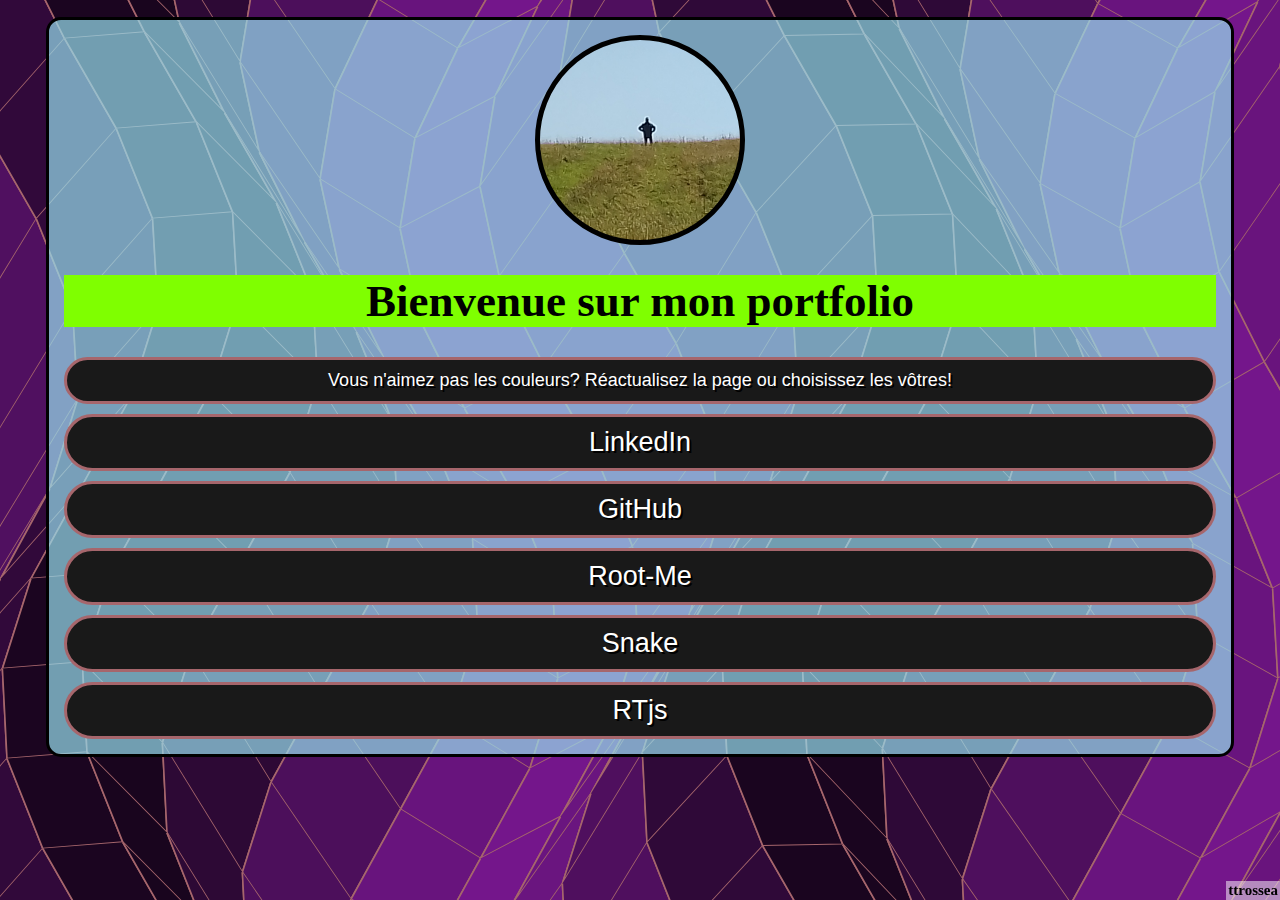
==== index.html @ 535df920 "index" ====
<!DOCTYPE html>
<html>
	<head>
		<title>
			Portfolio
		</title>
	</head>
	<body>
		<!--    W  A  V  E  S   -->
		<!-- Author: ttrossea   -->
		<!-- Date  : 06/04/2023 -->
		<wavebackground></wavebackground>
		<div id="waveTitle">
			<div id="photo"></div>
			<h1>Bienvenue sur mon portfolio</h1>
			<a href="/wave/wave.html" style="font-size: 2vh;">Vous n'aimez pas les couleurs? Réactualisez la page ou choisissez les vôtres!</a>
			
			<a target="_blank" href="https://www.linkedin.com/in/theophile-tt">LinkedIn</a>
			<a target="_blank" href="https://github.com/theophilusse">GitHub</a>
			<a target="_blank" href="https://www.root-me.org/latetatoto">Root-Me</a>
			
			<a href="/snake/snake.html">Snake</a>
			<a href="/RTjs/RTjs.html">RTjs</a>
		</div>
		<h2 id="waveAuthor">ttrossea</h2>
		<script>
			var preConst = parseInt(Math.random() * 2);
		
			function randomIntFromInterval(min, max) { // min and max included 
				return Math.floor(Math.random() * (max - min + 1) + min);
			}

			var rand1 = randomIntFromInterval(0, 255);
			var rand2 = randomIntFromInterval(0, 255);
			var rand3 = randomIntFromInterval(0, 255);
			var rand4 = Math.random() * 9;
			var rand5 = Math.random() * 8;
			var rand6 = Math.random() * 2 + 1;
			var rand7 = randomIntFromInterval(0, 10) + 20;
			var rand8 = randomIntFromInterval(0, 10) + 18;
			var rand9 = (Math.random() * 100) / 1000.0;

			function waves(x, oscillationNumber)
			{
				return Math.sin(x * 3.1415 * oscillationNumber);
			}

			function createGrid(dimX, dimY, scale, clock)
			{
				let x;
				let y;
				let originX = -100;
				let originY = -180;
				let z;
				var point = new Array;
				var baseColor = [ rand1, rand2, rand3 ];
				var deltaX;
				var deltaY;
				var prevValue_x = 0;
				var prevValue_y = 0;
				z = 0;
				y = 0;
				while (y < dimY)
				{
					x = 0;
					while (x < dimX)
					{
						let clock_x = x + clock;
						let clock_y = y + clock;
						let waveValue_x = waves((1 / dimY) * clock_y, rand4);
						let waveValue_y = waves((1 / dimX) * clock_x, rand5);
						let ptX = originX + (x + waveValue_x) * scale;
						let ptY = originY + (y + waveValue_y * rand6) * scale;

						deltaX = waveValue_x - prevValue_x;
						deltaY = waveValue_y - prevValue_y;

						/*if (preConst == 0)
							colorFactor = deltaY + 1;
						else*/
							colorFactor = ((waveValue_y + 1.5) / 2);
						let color = "rgb(" + (colorFactor * baseColor[0]) + "," + (colorFactor * baseColor[1]) + "," + (colorFactor * baseColor[2]) + ");";
						point.push({
							x: ptX,
							y: ptY,
							id: z,
							color: color
						});
						x++;
						z++;
						prevValue_x = waveValue_x;
						prevValue_y = waveValue_y;
					}
					y++;
				}
				return point;
			}

			function buildPolyline(name, dimX, dimY)
			{
				var rootSvg;
				var index;
				var list;
				var x;
				var y;

				list = [];
				index = 0;
				y = 0;
				while (y < dimY)
				{
					x = 0;
					while (x < dimX)
					{
						elm = document.createElement('polyline');
						elm.setAttribute('id', 'pt-'+index);
						list.push(elm);
						index++;
						x++;
					}
					y++;
				}
				return list;
			}

			function refreshSvg()
			{
				var svgName = 'svgBg';
				var rootSvg = document.createElement('svg');
				rootSvg.setAttribute('id', svgName);
				var dimX = rand7;
				var dimY = rand8;
				var scale = 50;
				var point = createGrid(dimX, dimY, scale, clock);
				var svgCopy;
				var polyline = buildPolyline(svgName, dimX, dimY);
				var offsetA;
				var offsetB;
				var offsetC;
				var offsetD;
				var coordX = -1;
				var coordY = 0;
				var index = 0;

				while (index < polyline.length)
				{
					coordX++;
					if (coordX >= dimX - 1)
					{
						coordY++;
						coordX = 0;
						if (coordY >= dimY - 1)
						index = polyline.length;
					}
					offsetA = coordY * dimX + coordX;
					offsetB = (coordY + 1) * dimX + coordX;
					offsetC = (coordY + 1) * dimX + (coordX + 1);
					offsetD = coordY * dimX + (coordX + 1);
					if (offsetA < point.length && offsetB < point.length)
					{
						polyline[index].setAttribute('points',
						point[offsetA].x + ',' + point[offsetA].y + ' ' +
						point[offsetB].x + ',' + point[offsetB].y + ' ' +
						point[offsetC].x + ',' + point[offsetC].y + ' ' +
						point[offsetD].x + ',' + point[offsetD].y);
						polyline[index].setAttribute('style', 'fill: ' + point[offsetA].color);
					}
					index++;
				}
				index = 0;
				while (index < polyline.length)
				rootSvg.appendChild(polyline[index++]);
				document.getElementsByTagName('wavebackground')[0].innerHTML = "<svg id='svgBg' viewbox='0 0 800 500' width='800' height='500' preserveAspectRatio='none'>" + rootSvg.innerHTML + "</svg>";
				clock += rand9;
			}

			function getCookie(name) {
                const nameEQ = name + "=";
                const ca = document.cookie.split(';'); // Split cookies into an array
                for (let i = 0; i < ca.length; i++) {
                    let c = ca[i];
                    while (c.charAt(0) === ' ') c = c.substring(1, c.length); // Trim whitespace
                    if (c.indexOf(nameEQ) === 0) return c.substring(nameEQ.length, c.length); // Return cookie value
                }
                return null; // Return null if cookie not found
            }

			function importWave()
            {
                tmp = getCookie("rand1");
				if (tmp != null)
					rand1 = parseInt(tmp, 10);
				tmp = getCookie("rand2");
				if (tmp != null)
					rand2 = parseInt(tmp, 10);
				tmp = getCookie("rand3");
				if (tmp != null)
					rand3 = parseInt(tmp, 10);
				tmp = getCookie("rand4");
				if (tmp != null)
					rand4 = parseFloat(tmp, 10);
				tmp = getCookie("rand5");
				if (tmp != null)
					rand5 = parseFloat(tmp, 10);
				tmp = getCookie("rand6");
				if (tmp != null)
					rand6 = parseFloat(tmp, 10);
				tmp = getCookie("rand7");
				if (tmp != null)
					rand7 = parseInt(tmp, 10);
				tmp = getCookie("rand8");
				if (tmp != null)
					rand8 = parseInt(tmp, 10);
				tmp = getCookie("rand9");
				if (tmp != null)
					rand9 = parseFloat(tmp, 10);
            }

			var clock = 0;
			var timeout = 20;
			importWave();
			setInterval(refreshSvg, timeout);
			var css_redFg = randomIntFromInterval(0, 255);
			var css_greenFg = randomIntFromInterval(0, 255);
			var css_blueFg = randomIntFromInterval(0, 255);
			var css_redBg = randomIntFromInterval(0, 255);
			var css_greenBg = randomIntFromInterval(0, 255);
			var css_blueBg = randomIntFromInterval(0, 255);
			document.documentElement.style.setProperty('--colorRed_fg-color', css_redFg);
			document.documentElement.style.setProperty('--colorGreen_fg-color', css_greenFg);
			document.documentElement.style.setProperty('--colorBlue_fg-color', css_blueFg);
			document.documentElement.style.setProperty('--colorRed_bg-color', css_redBg);
			document.documentElement.style.setProperty('--colorGreen_bg-color', css_greenBg);
			document.documentElement.style.setProperty('--colorBlue_bg-color', css_blueBg);
		</script>
		<style>
			html {
				--colorRed_fg-color: 128;
				--colorGreen_fg-color: 128;
				--colorBlue_fg-color: 128;
				--colorRed_bg-color: 128;
				--colorGreen_bg-color: 128;
				--colorBlue_bg-color: 128;
			}

			#photo {
				border-radius: 50%;
				margin: auto;
				border: solid 5px black;
				background-image: url("photo1.jpg");
				width: 200px;
				height: 200px;
				background-size: cover;
			}

			#photo:hover {
				background-image: url("photo2.jpg");
				background-position-x: -4px;
			}

			svg {
				position: absolute;
				top: 0px;
				left: 0px;
				width: 100%;
				height: 100%;
				background-color: black;
			}

			polyline {
				stroke: rgb(var(--colorRed_fg-color), var(--colorGreen_fg-color), var(--colorBlue_fg-color));
				stroke-width: 1px;
			}

			#waveTitle {
				position: relative;
				background-color: rgba(var(--colorRed_bg-color), var(--colorGreen_bg-color), var(--colorBlue_bg-color), 0.7);
				width: 90vw;
				top: 1vh;
				margin: auto;
				padding: 15px;
				border-radius: 15px;
				border: 3px solid black;
			}

			#waveTitle h1 {
				font-family: 'Brush Script MT',cursive;
				/*color: rgb(var(--colorRed_fg-color), var(--colorGreen_fg-color), var(--colorBlue_fg-color));*/
				color: black;
				text-shadow: 3px 3px rgb(255 - var(--colorRed_fg-color), 255 - var(--colorGreen_fg-color), 255 - var(--colorBlue_fg-color));
				font-size: 5vh;
				position: relative;
				display: block;
				text-align: center;
				background-color: chartreuse;
			}

			#waveTitle a {
				background-color: rgb(25,25,25);
				color: rgb(255, 255, 255);
				padding: 10px 10% 10px 10%;
				border-radius: 30px;
				border: 3px solid rgb(var(--colorRed_fg-color), var(--colorGreen_fg-color), var(--colorBlue_fg-color));
				margin-top: 10px;
				display: block;
				text-align: center;
				text-shadow: 2px 2px black;
				font-family: Arial, Helvetica, sans-serif;
				font-size: 3vh;
				text-decoration: none;
			}

			#waveTitle a:hover {
				background-color: rgb(var(--colorRed_bg-color), var(--colorGreen_bg-color), var(--colorBlue_bg-color));
				color: rgb(255 - var(--colorRed_bg-color), 255 - var(--colorGreen_bg-color), 255 - var(--colorBlue_bg-color));
				/*border: 3px solid rgb(255 - var(--colorRed_fg-color), 255 - var(--colorGreen_fg-color), 255 - var(--colorBlue_fg-color));*/
				text-shadow: 1px 1px black;
			}

			#waveAuthor {
				position: fixed;
				bottom: 0px;
				right: 0px;
				margin: 0;
				font-size: 15px;
				background-color: rgba(255, 255, 255, 0.5);
				padding: 2px;
				color: black;
				line-height: 15px;
			}
		</style>
	</body>
</html>
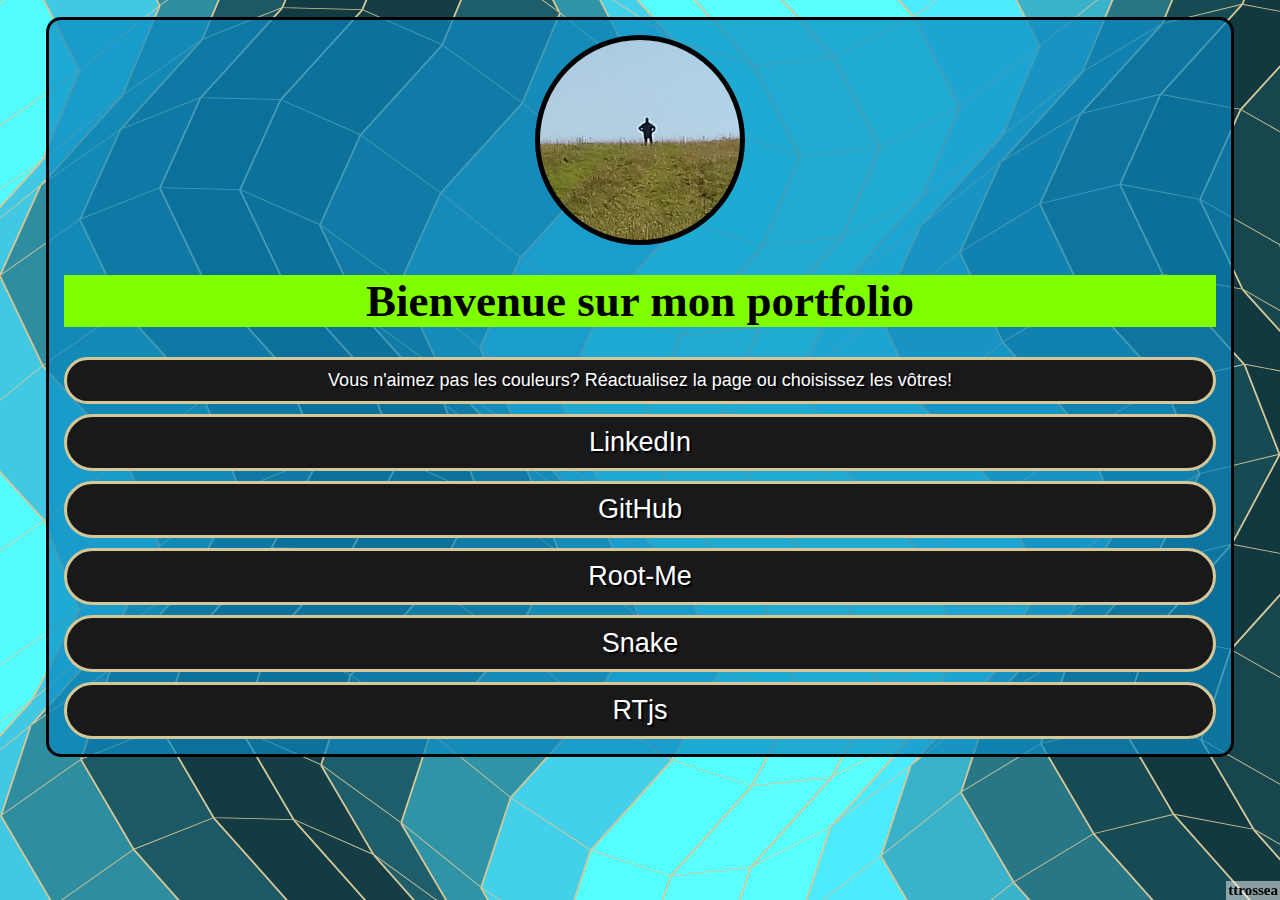
==== commit 952e4f0e: "wave" ====
--- a/index.html
+++ b/index.html
@@ -39,6 +39,9 @@
 			var rand7 = randomIntFromInterval(0, 10) + 20;
 			var rand8 = randomIntFromInterval(0, 10) + 18;
 			var rand9 = (Math.random() * 100) / 1000.0;
+			var lineR = randomIntFromInterval(0, 255);
+			var lineG = randomIntFromInterval(0, 255);
+			var lineB = randomIntFromInterval(0, 255);
 
 			function waves(x, oscillationNumber)
 			{
@@ -75,9 +78,9 @@
 						deltaX = waveValue_x - prevValue_x;
 						deltaY = waveValue_y - prevValue_y;
 
-						/*if (preConst == 0)
+						if (preConst == 0)
 							colorFactor = deltaY + 1;
-						else*/
+						else
 							colorFactor = ((waveValue_y + 1.5) / 2);
 						let color = "rgb(" + (colorFactor * baseColor[0]) + "," + (colorFactor * baseColor[1]) + "," + (colorFactor * baseColor[2]) + ");";
 						point.push({
@@ -214,10 +217,29 @@
 				tmp = getCookie("rand9");
 				if (tmp != null)
 					rand9 = parseFloat(tmp, 10);
+				tmp = getCookie("lineR");
+				if (tmp != null)
+					lineR = parseInt(tmp, 10);
+				tmp = getCookie("lineG");
+				if (tmp != null)
+					lineG = parseInt(tmp, 10);
+				tmp = getCookie("lineB");
+				if (tmp != null)
+					lineB = parseInt(tmp, 10);
+				tmp = getCookie("shadow");
+				if (tmp != null)
+					preConst = parseInt(tmp, 10);
             }
 
 			var clock = 0;
 			var timeout = 20;
+			const style = document.createElement('style');
+            document.head.appendChild(style);
+			style.textContent = `
+                    polyline {
+                        stroke: rgb(`+lineR+`, `+lineG+`, `+lineB+`);
+                    }
+                `;
 			importWave();
 			setInterval(refreshSvg, timeout);
 			var css_redFg = randomIntFromInterval(0, 255);
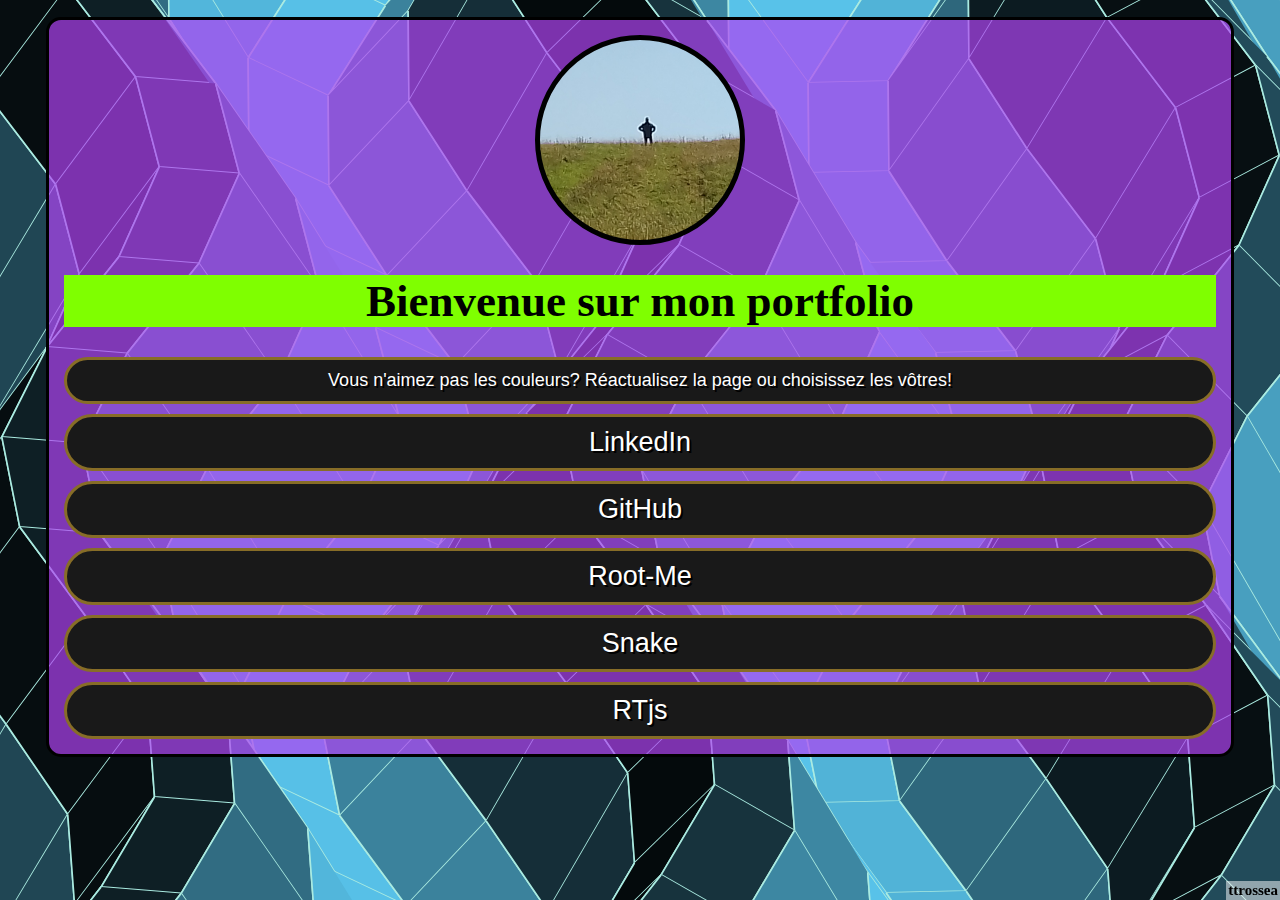
==== commit b3404041: "index" ====
--- a/index.html
+++ b/index.html
@@ -290,7 +290,6 @@
 			}
 
 			polyline {
-				stroke: rgb(var(--colorRed_fg-color), var(--colorGreen_fg-color), var(--colorBlue_fg-color));
 				stroke-width: 1px;
 			}
 
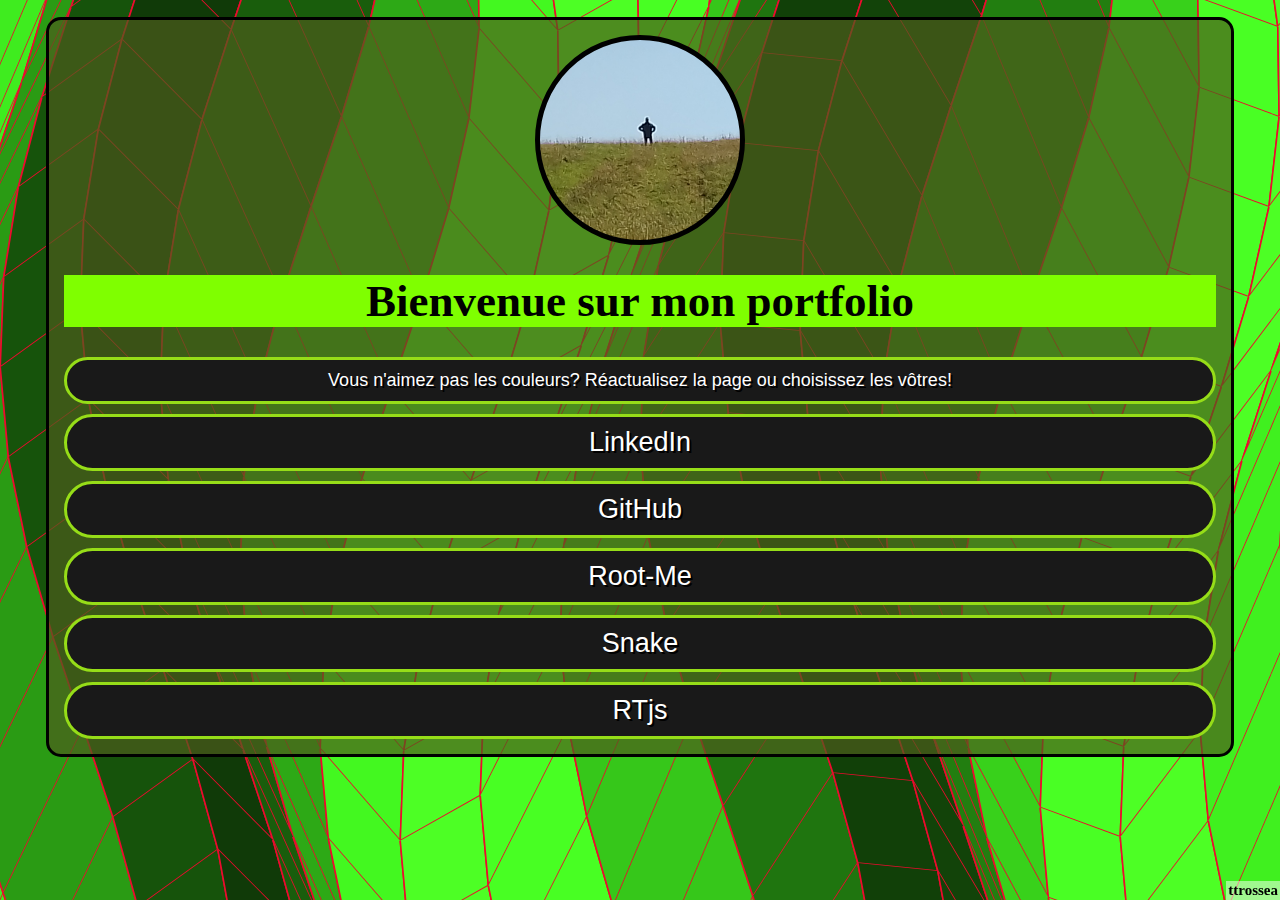
==== commit 689a2cc1: "index" ====
--- a/index.html
+++ b/index.html
@@ -235,12 +235,12 @@
 			var timeout = 20;
 			const style = document.createElement('style');
             document.head.appendChild(style);
+			importWave();
 			style.textContent = `
                     polyline {
                         stroke: rgb(`+lineR+`, `+lineG+`, `+lineB+`);
                     }
                 `;
-			importWave();
 			setInterval(refreshSvg, timeout);
 			var css_redFg = randomIntFromInterval(0, 255);
 			var css_greenFg = randomIntFromInterval(0, 255);
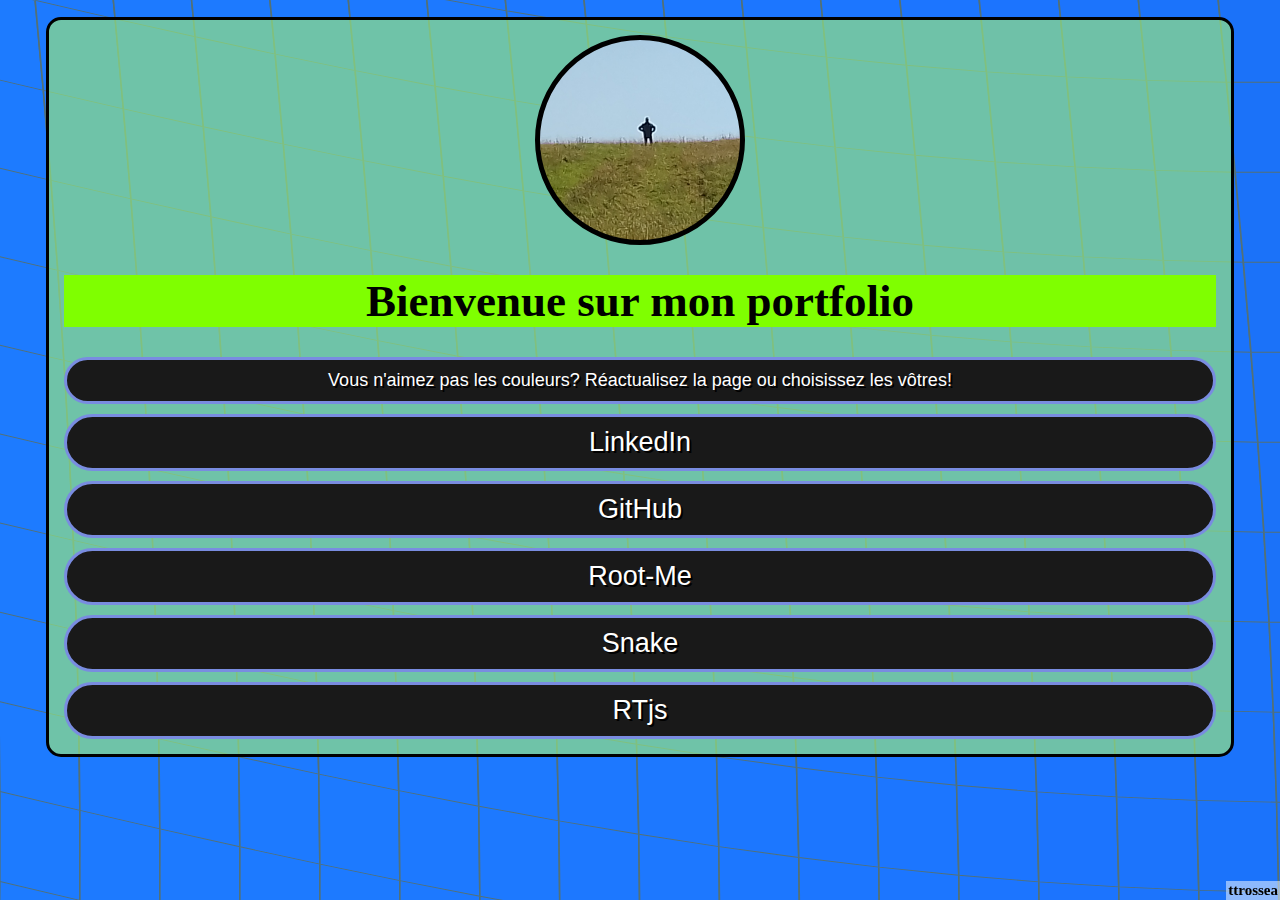
==== commit 56c99f06: "wave" ====
--- a/index.html
+++ b/index.html
@@ -233,9 +233,9 @@
 
 			var clock = 0;
 			var timeout = 20;
+			importWave();
 			const style = document.createElement('style');
             document.head.appendChild(style);
-			importWave();
 			style.textContent = `
                     polyline {
                         stroke: rgb(`+lineR+`, `+lineG+`, `+lineB+`);
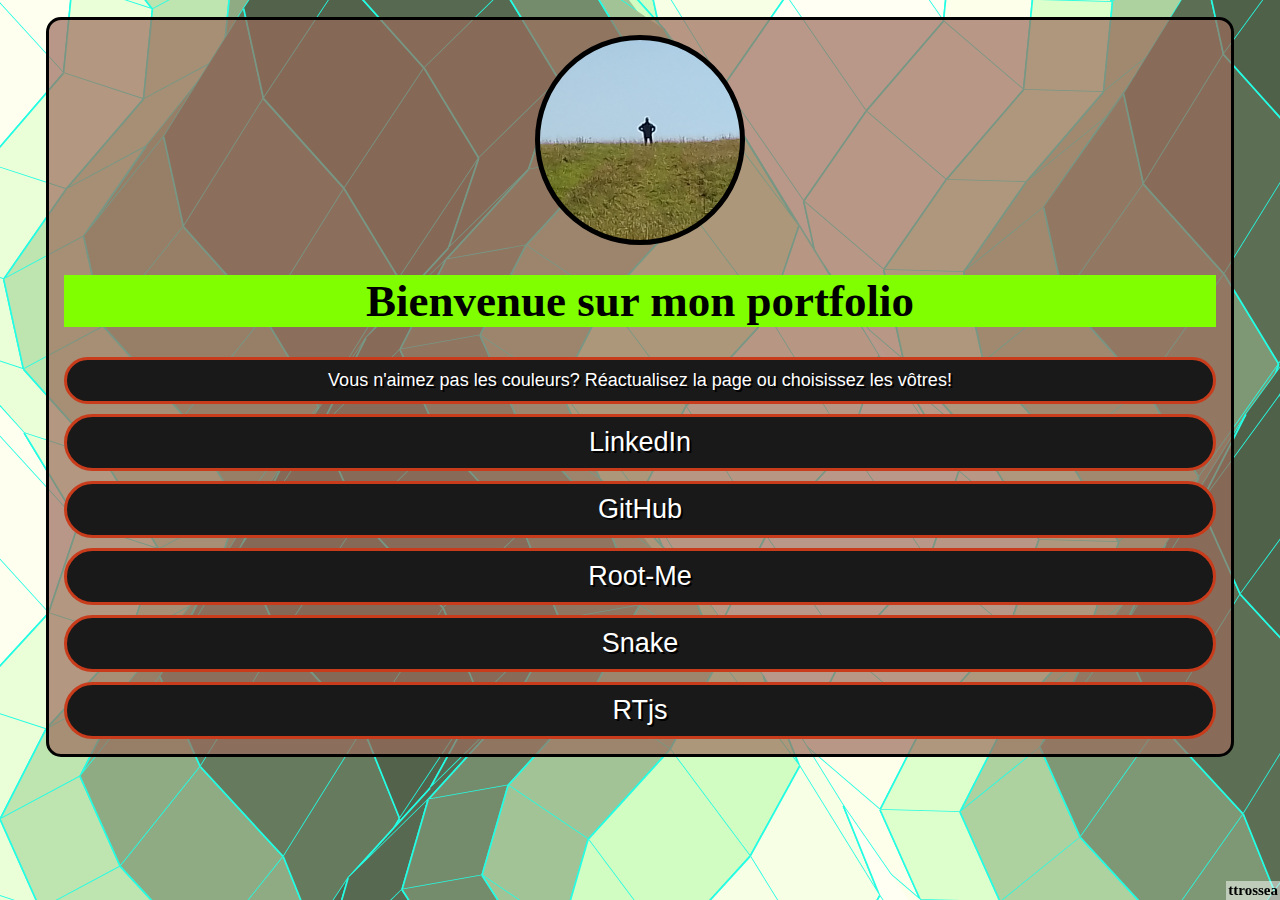
==== commit 03404106: "index" ====
--- a/index.html
+++ b/index.html
@@ -191,43 +191,43 @@
 			function importWave()
             {
                 tmp = getCookie("rand1");
-				if (tmp != null)
+				if (tmp != null && tmp.length != 0 && parseInt(tmp) != NaN)
 					rand1 = parseInt(tmp, 10);
 				tmp = getCookie("rand2");
-				if (tmp != null)
+				if (tmp != null && tmp.length != 0 && parseInt(tmp) != NaN)
 					rand2 = parseInt(tmp, 10);
 				tmp = getCookie("rand3");
-				if (tmp != null)
+				if (tmp != null && tmp.length != 0 && parseInt(tmp) != NaN)
 					rand3 = parseInt(tmp, 10);
 				tmp = getCookie("rand4");
-				if (tmp != null)
+				if (tmp != null && tmp.length != 0 && parseFloat(tmp) != NaN)
 					rand4 = parseFloat(tmp, 10);
 				tmp = getCookie("rand5");
-				if (tmp != null)
+				if (tmp != null && tmp.length != 0 && parseFloat(tmp) != NaN)
 					rand5 = parseFloat(tmp, 10);
 				tmp = getCookie("rand6");
-				if (tmp != null)
+				if (tmp != null && tmp.length != 0 && parseFloat(tmp) != NaN)
 					rand6 = parseFloat(tmp, 10);
 				tmp = getCookie("rand7");
-				if (tmp != null)
+				if (tmp != null && tmp.length != 0 && parseInt(tmp) != NaN)
 					rand7 = parseInt(tmp, 10);
 				tmp = getCookie("rand8");
-				if (tmp != null)
+				if (tmp != null && tmp.length != 0 && parseInt(tmp) != NaN)
 					rand8 = parseInt(tmp, 10);
 				tmp = getCookie("rand9");
-				if (tmp != null)
+				if (tmp != null && tmp.length != 0 && parseFloat(tmp) != NaN)
 					rand9 = parseFloat(tmp, 10);
 				tmp = getCookie("lineR");
-				if (tmp != null)
+				if (tmp != null && tmp.length != 0 && parseInt(tmp) != NaN)
 					lineR = parseInt(tmp, 10);
 				tmp = getCookie("lineG");
-				if (tmp != null)
+				if (tmp != null && tmp.length != 0 && parseInt(tmp) != NaN)
 					lineG = parseInt(tmp, 10);
 				tmp = getCookie("lineB");
-				if (tmp != null)
+				if (tmp != null && tmp.length != 0 && parseInt(tmp) != NaN)
 					lineB = parseInt(tmp, 10);
 				tmp = getCookie("shadow");
-				if (tmp != null)
+				if (tmp != null && tmp.length != 0 && parseInt(tmp) != NaN)
 					preConst = parseInt(tmp, 10);
             }
 
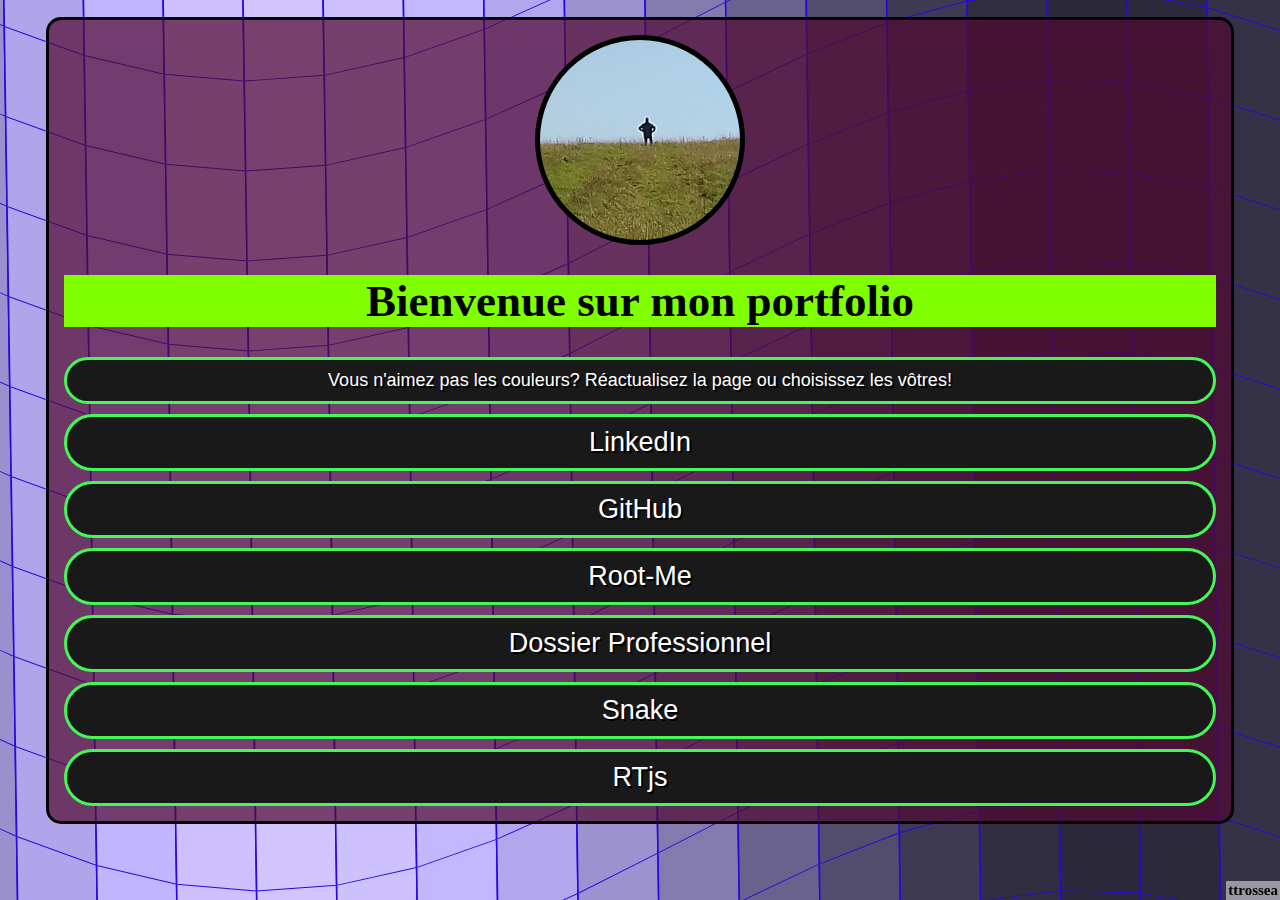
==== commit d176c7c3: "Ajout dossier pro index" ====
--- a/index.html
+++ b/index.html
@@ -1,354 +1,355 @@
-<!DOCTYPE html>
-<html>
-	<head>
-		<title>
-			Portfolio
-		</title>
-	</head>
-	<body>
-		<!--    W  A  V  E  S   -->
-		<!-- Author: ttrossea   -->
-		<!-- Date  : 06/04/2023 -->
-		<wavebackground></wavebackground>
-		<div id="waveTitle">
-			<div id="photo"></div>
-			<h1>Bienvenue sur mon portfolio</h1>
-			<a href="/wave/wave.html" style="font-size: 2vh;">Vous n'aimez pas les couleurs? Réactualisez la page ou choisissez les vôtres!</a>
-			
-			<a target="_blank" href="https://www.linkedin.com/in/theophile-tt">LinkedIn</a>
-			<a target="_blank" href="https://github.com/theophilusse">GitHub</a>
-			<a target="_blank" href="https://www.root-me.org/latetatoto">Root-Me</a>
-			
-			<a href="/snake/snake.html">Snake</a>
-			<a href="/RTjs/RTjs.html">RTjs</a>
-		</div>
-		<h2 id="waveAuthor">ttrossea</h2>
-		<script>
-			var preConst = parseInt(Math.random() * 2);
-		
-			function randomIntFromInterval(min, max) { // min and max included 
-				return Math.floor(Math.random() * (max - min + 1) + min);
-			}
-
-			var rand1 = randomIntFromInterval(0, 255);
-			var rand2 = randomIntFromInterval(0, 255);
-			var rand3 = randomIntFromInterval(0, 255);
-			var rand4 = Math.random() * 9;
-			var rand5 = Math.random() * 8;
-			var rand6 = Math.random() * 2 + 1;
-			var rand7 = randomIntFromInterval(0, 10) + 20;
-			var rand8 = randomIntFromInterval(0, 10) + 18;
-			var rand9 = (Math.random() * 100) / 1000.0;
-			var lineR = randomIntFromInterval(0, 255);
-			var lineG = randomIntFromInterval(0, 255);
-			var lineB = randomIntFromInterval(0, 255);
-
-			function waves(x, oscillationNumber)
-			{
-				return Math.sin(x * 3.1415 * oscillationNumber);
-			}
-
-			function createGrid(dimX, dimY, scale, clock)
-			{
-				let x;
-				let y;
-				let originX = -100;
-				let originY = -180;
-				let z;
-				var point = new Array;
-				var baseColor = [ rand1, rand2, rand3 ];
-				var deltaX;
-				var deltaY;
-				var prevValue_x = 0;
-				var prevValue_y = 0;
-				z = 0;
-				y = 0;
-				while (y < dimY)
-				{
-					x = 0;
-					while (x < dimX)
-					{
-						let clock_x = x + clock;
-						let clock_y = y + clock;
-						let waveValue_x = waves((1 / dimY) * clock_y, rand4);
-						let waveValue_y = waves((1 / dimX) * clock_x, rand5);
-						let ptX = originX + (x + waveValue_x) * scale;
-						let ptY = originY + (y + waveValue_y * rand6) * scale;
-
-						deltaX = waveValue_x - prevValue_x;
-						deltaY = waveValue_y - prevValue_y;
-
-						if (preConst == 0)
-							colorFactor = deltaY + 1;
-						else
-							colorFactor = ((waveValue_y + 1.5) / 2);
-						let color = "rgb(" + (colorFactor * baseColor[0]) + "," + (colorFactor * baseColor[1]) + "," + (colorFactor * baseColor[2]) + ");";
-						point.push({
-							x: ptX,
-							y: ptY,
-							id: z,
-							color: color
-						});
-						x++;
-						z++;
-						prevValue_x = waveValue_x;
-						prevValue_y = waveValue_y;
-					}
-					y++;
-				}
-				return point;
-			}
-
-			function buildPolyline(name, dimX, dimY)
-			{
-				var rootSvg;
-				var index;
-				var list;
-				var x;
-				var y;
-
-				list = [];
-				index = 0;
-				y = 0;
-				while (y < dimY)
-				{
-					x = 0;
-					while (x < dimX)
-					{
-						elm = document.createElement('polyline');
-						elm.setAttribute('id', 'pt-'+index);
-						list.push(elm);
-						index++;
-						x++;
-					}
-					y++;
-				}
-				return list;
-			}
-
-			function refreshSvg()
-			{
-				var svgName = 'svgBg';
-				var rootSvg = document.createElement('svg');
-				rootSvg.setAttribute('id', svgName);
-				var dimX = rand7;
-				var dimY = rand8;
-				var scale = 50;
-				var point = createGrid(dimX, dimY, scale, clock);
-				var svgCopy;
-				var polyline = buildPolyline(svgName, dimX, dimY);
-				var offsetA;
-				var offsetB;
-				var offsetC;
-				var offsetD;
-				var coordX = -1;
-				var coordY = 0;
-				var index = 0;
-
-				while (index < polyline.length)
-				{
-					coordX++;
-					if (coordX >= dimX - 1)
-					{
-						coordY++;
-						coordX = 0;
-						if (coordY >= dimY - 1)
-						index = polyline.length;
-					}
-					offsetA = coordY * dimX + coordX;
-					offsetB = (coordY + 1) * dimX + coordX;
-					offsetC = (coordY + 1) * dimX + (coordX + 1);
-					offsetD = coordY * dimX + (coordX + 1);
-					if (offsetA < point.length && offsetB < point.length)
-					{
-						polyline[index].setAttribute('points',
-						point[offsetA].x + ',' + point[offsetA].y + ' ' +
-						point[offsetB].x + ',' + point[offsetB].y + ' ' +
-						point[offsetC].x + ',' + point[offsetC].y + ' ' +
-						point[offsetD].x + ',' + point[offsetD].y);
-						polyline[index].setAttribute('style', 'fill: ' + point[offsetA].color);
-					}
-					index++;
-				}
-				index = 0;
-				while (index < polyline.length)
-				rootSvg.appendChild(polyline[index++]);
-				document.getElementsByTagName('wavebackground')[0].innerHTML = "<svg id='svgBg' viewbox='0 0 800 500' width='800' height='500' preserveAspectRatio='none'>" + rootSvg.innerHTML + "</svg>";
-				clock += rand9;
-			}
-
-			function getCookie(name) {
-                const nameEQ = name + "=";
-                const ca = document.cookie.split(';'); // Split cookies into an array
-                for (let i = 0; i < ca.length; i++) {
-                    let c = ca[i];
-                    while (c.charAt(0) === ' ') c = c.substring(1, c.length); // Trim whitespace
-                    if (c.indexOf(nameEQ) === 0) return c.substring(nameEQ.length, c.length); // Return cookie value
-                }
-                return null; // Return null if cookie not found
-            }
-
-			function importWave()
-            {
-                tmp = getCookie("rand1");
-				if (tmp != null && tmp.length != 0 && parseInt(tmp) != NaN)
-					rand1 = parseInt(tmp, 10);
-				tmp = getCookie("rand2");
-				if (tmp != null && tmp.length != 0 && parseInt(tmp) != NaN)
-					rand2 = parseInt(tmp, 10);
-				tmp = getCookie("rand3");
-				if (tmp != null && tmp.length != 0 && parseInt(tmp) != NaN)
-					rand3 = parseInt(tmp, 10);
-				tmp = getCookie("rand4");
-				if (tmp != null && tmp.length != 0 && parseFloat(tmp) != NaN)
-					rand4 = parseFloat(tmp, 10);
-				tmp = getCookie("rand5");
-				if (tmp != null && tmp.length != 0 && parseFloat(tmp) != NaN)
-					rand5 = parseFloat(tmp, 10);
-				tmp = getCookie("rand6");
-				if (tmp != null && tmp.length != 0 && parseFloat(tmp) != NaN)
-					rand6 = parseFloat(tmp, 10);
-				tmp = getCookie("rand7");
-				if (tmp != null && tmp.length != 0 && parseInt(tmp) != NaN)
-					rand7 = parseInt(tmp, 10);
-				tmp = getCookie("rand8");
-				if (tmp != null && tmp.length != 0 && parseInt(tmp) != NaN)
-					rand8 = parseInt(tmp, 10);
-				tmp = getCookie("rand9");
-				if (tmp != null && tmp.length != 0 && parseFloat(tmp) != NaN)
-					rand9 = parseFloat(tmp, 10);
-				tmp = getCookie("lineR");
-				if (tmp != null && tmp.length != 0 && parseInt(tmp) != NaN)
-					lineR = parseInt(tmp, 10);
-				tmp = getCookie("lineG");
-				if (tmp != null && tmp.length != 0 && parseInt(tmp) != NaN)
-					lineG = parseInt(tmp, 10);
-				tmp = getCookie("lineB");
-				if (tmp != null && tmp.length != 0 && parseInt(tmp) != NaN)
-					lineB = parseInt(tmp, 10);
-				tmp = getCookie("shadow");
-				if (tmp != null && tmp.length != 0 && parseInt(tmp) != NaN)
-					preConst = parseInt(tmp, 10);
-            }
-
-			var clock = 0;
-			var timeout = 20;
-			importWave();
-			const style = document.createElement('style');
-            document.head.appendChild(style);
-			style.textContent = `
-                    polyline {
-                        stroke: rgb(`+lineR+`, `+lineG+`, `+lineB+`);
-                    }
-                `;
-			setInterval(refreshSvg, timeout);
-			var css_redFg = randomIntFromInterval(0, 255);
-			var css_greenFg = randomIntFromInterval(0, 255);
-			var css_blueFg = randomIntFromInterval(0, 255);
-			var css_redBg = randomIntFromInterval(0, 255);
-			var css_greenBg = randomIntFromInterval(0, 255);
-			var css_blueBg = randomIntFromInterval(0, 255);
-			document.documentElement.style.setProperty('--colorRed_fg-color', css_redFg);
-			document.documentElement.style.setProperty('--colorGreen_fg-color', css_greenFg);
-			document.documentElement.style.setProperty('--colorBlue_fg-color', css_blueFg);
-			document.documentElement.style.setProperty('--colorRed_bg-color', css_redBg);
-			document.documentElement.style.setProperty('--colorGreen_bg-color', css_greenBg);
-			document.documentElement.style.setProperty('--colorBlue_bg-color', css_blueBg);
-		</script>
-		<style>
-			html {
-				--colorRed_fg-color: 128;
-				--colorGreen_fg-color: 128;
-				--colorBlue_fg-color: 128;
-				--colorRed_bg-color: 128;
-				--colorGreen_bg-color: 128;
-				--colorBlue_bg-color: 128;
-			}
-
-			#photo {
-				border-radius: 50%;
-				margin: auto;
-				border: solid 5px black;
-				background-image: url("photo1.jpg");
-				width: 200px;
-				height: 200px;
-				background-size: cover;
-			}
-
-			#photo:hover {
-				background-image: url("photo2.jpg");
-				background-position-x: -4px;
-			}
-
-			svg {
-				position: absolute;
-				top: 0px;
-				left: 0px;
-				width: 100%;
-				height: 100%;
-				background-color: black;
-			}
-
-			polyline {
-				stroke-width: 1px;
-			}
-
-			#waveTitle {
-				position: relative;
-				background-color: rgba(var(--colorRed_bg-color), var(--colorGreen_bg-color), var(--colorBlue_bg-color), 0.7);
-				width: 90vw;
-				top: 1vh;
-				margin: auto;
-				padding: 15px;
-				border-radius: 15px;
-				border: 3px solid black;
-			}
-
-			#waveTitle h1 {
-				font-family: 'Brush Script MT',cursive;
-				/*color: rgb(var(--colorRed_fg-color), var(--colorGreen_fg-color), var(--colorBlue_fg-color));*/
-				color: black;
-				text-shadow: 3px 3px rgb(255 - var(--colorRed_fg-color), 255 - var(--colorGreen_fg-color), 255 - var(--colorBlue_fg-color));
-				font-size: 5vh;
-				position: relative;
-				display: block;
-				text-align: center;
-				background-color: chartreuse;
-			}
-
-			#waveTitle a {
-				background-color: rgb(25,25,25);
-				color: rgb(255, 255, 255);
-				padding: 10px 10% 10px 10%;
-				border-radius: 30px;
-				border: 3px solid rgb(var(--colorRed_fg-color), var(--colorGreen_fg-color), var(--colorBlue_fg-color));
-				margin-top: 10px;
-				display: block;
-				text-align: center;
-				text-shadow: 2px 2px black;
-				font-family: Arial, Helvetica, sans-serif;
-				font-size: 3vh;
-				text-decoration: none;
-			}
-
-			#waveTitle a:hover {
-				background-color: rgb(var(--colorRed_bg-color), var(--colorGreen_bg-color), var(--colorBlue_bg-color));
-				color: rgb(255 - var(--colorRed_bg-color), 255 - var(--colorGreen_bg-color), 255 - var(--colorBlue_bg-color));
-				/*border: 3px solid rgb(255 - var(--colorRed_fg-color), 255 - var(--colorGreen_fg-color), 255 - var(--colorBlue_fg-color));*/
-				text-shadow: 1px 1px black;
-			}
-
-			#waveAuthor {
-				position: fixed;
-				bottom: 0px;
-				right: 0px;
-				margin: 0;
-				font-size: 15px;
-				background-color: rgba(255, 255, 255, 0.5);
-				padding: 2px;
-				color: black;
-				line-height: 15px;
-			}
-		</style>
-	</body>
+<!DOCTYPE html>
+<html>
+	<head>
+		<title>
+			Portfolio
+		</title>
+	</head>
+	<body>
+		<!--    W  A  V  E  S   -->
+		<!-- Author: ttrossea   -->
+		<!-- Date  : 06/04/2023 -->
+		<wavebackground></wavebackground>
+		<div id="waveTitle">
+			<div id="photo"></div>
+			<h1>Bienvenue sur mon portfolio</h1>
+			<a href="/wave/wave.html" style="font-size: 2vh;">Vous n'aimez pas les couleurs? Réactualisez la page ou choisissez les vôtres!</a>
+			
+			<a target="_blank" href="https://www.linkedin.com/in/theophile-tt">LinkedIn</a>
+			<a target="_blank" href="https://github.com/theophilusse">GitHub</a>
+			<a target="_blank" href="https://www.root-me.org/latetatoto">Root-Me</a>
+			<a target="_blank" href="DOSSIER PROFESSIONNEL.pdf">Dossier Professionnel</a>
+			
+			<a href="/snake/snake.html">Snake</a>
+			<a href="/RTjs/RTjs.html">RTjs</a>
+		</div>
+		<h2 id="waveAuthor">ttrossea</h2>
+		<script>
+			var preConst = parseInt(Math.random() * 2);
+		
+			function randomIntFromInterval(min, max) { // min and max included 
+				return Math.floor(Math.random() * (max - min + 1) + min);
+			}
+
+			var rand1 = randomIntFromInterval(0, 255);
+			var rand2 = randomIntFromInterval(0, 255);
+			var rand3 = randomIntFromInterval(0, 255);
+			var rand4 = Math.random() * 9;
+			var rand5 = Math.random() * 8;
+			var rand6 = Math.random() * 2 + 1;
+			var rand7 = randomIntFromInterval(0, 10) + 20;
+			var rand8 = randomIntFromInterval(0, 10) + 18;
+			var rand9 = (Math.random() * 100) / 1000.0;
+			var lineR = randomIntFromInterval(0, 255);
+			var lineG = randomIntFromInterval(0, 255);
+			var lineB = randomIntFromInterval(0, 255);
+
+			function waves(x, oscillationNumber)
+			{
+				return Math.sin(x * 3.1415 * oscillationNumber);
+			}
+
+			function createGrid(dimX, dimY, scale, clock)
+			{
+				let x;
+				let y;
+				let originX = -100;
+				let originY = -180;
+				let z;
+				var point = new Array;
+				var baseColor = [ rand1, rand2, rand3 ];
+				var deltaX;
+				var deltaY;
+				var prevValue_x = 0;
+				var prevValue_y = 0;
+				z = 0;
+				y = 0;
+				while (y < dimY)
+				{
+					x = 0;
+					while (x < dimX)
+					{
+						let clock_x = x + clock;
+						let clock_y = y + clock;
+						let waveValue_x = waves((1 / dimY) * clock_y, rand4);
+						let waveValue_y = waves((1 / dimX) * clock_x, rand5);
+						let ptX = originX + (x + waveValue_x) * scale;
+						let ptY = originY + (y + waveValue_y * rand6) * scale;
+
+						deltaX = waveValue_x - prevValue_x;
+						deltaY = waveValue_y - prevValue_y;
+
+						if (preConst == 0)
+							colorFactor = deltaY + 1;
+						else
+							colorFactor = ((waveValue_y + 1.5) / 2);
+						let color = "rgb(" + (colorFactor * baseColor[0]) + "," + (colorFactor * baseColor[1]) + "," + (colorFactor * baseColor[2]) + ");";
+						point.push({
+							x: ptX,
+							y: ptY,
+							id: z,
+							color: color
+						});
+						x++;
+						z++;
+						prevValue_x = waveValue_x;
+						prevValue_y = waveValue_y;
+					}
+					y++;
+				}
+				return point;
+			}
+
+			function buildPolyline(name, dimX, dimY)
+			{
+				var rootSvg;
+				var index;
+				var list;
+				var x;
+				var y;
+
+				list = [];
+				index = 0;
+				y = 0;
+				while (y < dimY)
+				{
+					x = 0;
+					while (x < dimX)
+					{
+						elm = document.createElement('polyline');
+						elm.setAttribute('id', 'pt-'+index);
+						list.push(elm);
+						index++;
+						x++;
+					}
+					y++;
+				}
+				return list;
+			}
+
+			function refreshSvg()
+			{
+				var svgName = 'svgBg';
+				var rootSvg = document.createElement('svg');
+				rootSvg.setAttribute('id', svgName);
+				var dimX = rand7;
+				var dimY = rand8;
+				var scale = 50;
+				var point = createGrid(dimX, dimY, scale, clock);
+				var svgCopy;
+				var polyline = buildPolyline(svgName, dimX, dimY);
+				var offsetA;
+				var offsetB;
+				var offsetC;
+				var offsetD;
+				var coordX = -1;
+				var coordY = 0;
+				var index = 0;
+
+				while (index < polyline.length)
+				{
+					coordX++;
+					if (coordX >= dimX - 1)
+					{
+						coordY++;
+						coordX = 0;
+						if (coordY >= dimY - 1)
+						index = polyline.length;
+					}
+					offsetA = coordY * dimX + coordX;
+					offsetB = (coordY + 1) * dimX + coordX;
+					offsetC = (coordY + 1) * dimX + (coordX + 1);
+					offsetD = coordY * dimX + (coordX + 1);
+					if (offsetA < point.length && offsetB < point.length)
+					{
+						polyline[index].setAttribute('points',
+						point[offsetA].x + ',' + point[offsetA].y + ' ' +
+						point[offsetB].x + ',' + point[offsetB].y + ' ' +
+						point[offsetC].x + ',' + point[offsetC].y + ' ' +
+						point[offsetD].x + ',' + point[offsetD].y);
+						polyline[index].setAttribute('style', 'fill: ' + point[offsetA].color);
+					}
+					index++;
+				}
+				index = 0;
+				while (index < polyline.length)
+				rootSvg.appendChild(polyline[index++]);
+				document.getElementsByTagName('wavebackground')[0].innerHTML = "<svg id='svgBg' viewbox='0 0 800 500' width='800' height='500' preserveAspectRatio='none'>" + rootSvg.innerHTML + "</svg>";
+				clock += rand9;
+			}
+
+			function getCookie(name) {
+                const nameEQ = name + "=";
+                const ca = document.cookie.split(';'); // Split cookies into an array
+                for (let i = 0; i < ca.length; i++) {
+                    let c = ca[i];
+                    while (c.charAt(0) === ' ') c = c.substring(1, c.length); // Trim whitespace
+                    if (c.indexOf(nameEQ) === 0) return c.substring(nameEQ.length, c.length); // Return cookie value
+                }
+                return null; // Return null if cookie not found
+            }
+
+			function importWave()
+            {
+                tmp = getCookie("rand1");
+				if (tmp != null && tmp.length != 0 && parseInt(tmp) != NaN)
+					rand1 = parseInt(tmp, 10);
+				tmp = getCookie("rand2");
+				if (tmp != null && tmp.length != 0 && parseInt(tmp) != NaN)
+					rand2 = parseInt(tmp, 10);
+				tmp = getCookie("rand3");
+				if (tmp != null && tmp.length != 0 && parseInt(tmp) != NaN)
+					rand3 = parseInt(tmp, 10);
+				tmp = getCookie("rand4");
+				if (tmp != null && tmp.length != 0 && parseFloat(tmp) != NaN)
+					rand4 = parseFloat(tmp, 10);
+				tmp = getCookie("rand5");
+				if (tmp != null && tmp.length != 0 && parseFloat(tmp) != NaN)
+					rand5 = parseFloat(tmp, 10);
+				tmp = getCookie("rand6");
+				if (tmp != null && tmp.length != 0 && parseFloat(tmp) != NaN)
+					rand6 = parseFloat(tmp, 10);
+				tmp = getCookie("rand7");
+				if (tmp != null && tmp.length != 0 && parseInt(tmp) != NaN)
+					rand7 = parseInt(tmp, 10);
+				tmp = getCookie("rand8");
+				if (tmp != null && tmp.length != 0 && parseInt(tmp) != NaN)
+					rand8 = parseInt(tmp, 10);
+				tmp = getCookie("rand9");
+				if (tmp != null && tmp.length != 0 && parseFloat(tmp) != NaN)
+					rand9 = parseFloat(tmp, 10);
+				tmp = getCookie("lineR");
+				if (tmp != null && tmp.length != 0 && parseInt(tmp) != NaN)
+					lineR = parseInt(tmp, 10);
+				tmp = getCookie("lineG");
+				if (tmp != null && tmp.length != 0 && parseInt(tmp) != NaN)
+					lineG = parseInt(tmp, 10);
+				tmp = getCookie("lineB");
+				if (tmp != null && tmp.length != 0 && parseInt(tmp) != NaN)
+					lineB = parseInt(tmp, 10);
+				tmp = getCookie("shadow");
+				if (tmp != null && tmp.length != 0 && parseInt(tmp) != NaN)
+					preConst = parseInt(tmp, 10);
+            }
+
+			var clock = 0;
+			var timeout = 20;
+			importWave();
+			const style = document.createElement('style');
+            document.head.appendChild(style);
+			style.textContent = `
+                    polyline {
+                        stroke: rgb(`+lineR+`, `+lineG+`, `+lineB+`);
+                    }
+                `;
+			setInterval(refreshSvg, timeout);
+			var css_redFg = randomIntFromInterval(0, 255);
+			var css_greenFg = randomIntFromInterval(0, 255);
+			var css_blueFg = randomIntFromInterval(0, 255);
+			var css_redBg = randomIntFromInterval(0, 255);
+			var css_greenBg = randomIntFromInterval(0, 255);
+			var css_blueBg = randomIntFromInterval(0, 255);
+			document.documentElement.style.setProperty('--colorRed_fg-color', css_redFg);
+			document.documentElement.style.setProperty('--colorGreen_fg-color', css_greenFg);
+			document.documentElement.style.setProperty('--colorBlue_fg-color', css_blueFg);
+			document.documentElement.style.setProperty('--colorRed_bg-color', css_redBg);
+			document.documentElement.style.setProperty('--colorGreen_bg-color', css_greenBg);
+			document.documentElement.style.setProperty('--colorBlue_bg-color', css_blueBg);
+		</script>
+		<style>
+			html {
+				--colorRed_fg-color: 128;
+				--colorGreen_fg-color: 128;
+				--colorBlue_fg-color: 128;
+				--colorRed_bg-color: 128;
+				--colorGreen_bg-color: 128;
+				--colorBlue_bg-color: 128;
+			}
+
+			#photo {
+				border-radius: 50%;
+				margin: auto;
+				border: solid 5px black;
+				background-image: url("photo1.jpg");
+				width: 200px;
+				height: 200px;
+				background-size: cover;
+			}
+
+			#photo:hover {
+				background-image: url("photo2.jpg");
+				background-position-x: -4px;
+			}
+
+			svg {
+				position: absolute;
+				top: 0px;
+				left: 0px;
+				width: 100%;
+				height: 100%;
+				background-color: black;
+			}
+
+			polyline {
+				stroke-width: 1px;
+			}
+
+			#waveTitle {
+				position: relative;
+				background-color: rgba(var(--colorRed_bg-color), var(--colorGreen_bg-color), var(--colorBlue_bg-color), 0.7);
+				width: 90vw;
+				top: 1vh;
+				margin: auto;
+				padding: 15px;
+				border-radius: 15px;
+				border: 3px solid black;
+			}
+
+			#waveTitle h1 {
+				font-family: 'Brush Script MT',cursive;
+				/*color: rgb(var(--colorRed_fg-color), var(--colorGreen_fg-color), var(--colorBlue_fg-color));*/
+				color: black;
+				text-shadow: 3px 3px rgb(255 - var(--colorRed_fg-color), 255 - var(--colorGreen_fg-color), 255 - var(--colorBlue_fg-color));
+				font-size: 5vh;
+				position: relative;
+				display: block;
+				text-align: center;
+				background-color: chartreuse;
+			}
+
+			#waveTitle a {
+				background-color: rgb(25,25,25);
+				color: rgb(255, 255, 255);
+				padding: 10px 10% 10px 10%;
+				border-radius: 30px;
+				border: 3px solid rgb(var(--colorRed_fg-color), var(--colorGreen_fg-color), var(--colorBlue_fg-color));
+				margin-top: 10px;
+				display: block;
+				text-align: center;
+				text-shadow: 2px 2px black;
+				font-family: Arial, Helvetica, sans-serif;
+				font-size: 3vh;
+				text-decoration: none;
+			}
+
+			#waveTitle a:hover {
+				background-color: rgb(var(--colorRed_bg-color), var(--colorGreen_bg-color), var(--colorBlue_bg-color));
+				color: rgb(255 - var(--colorRed_bg-color), 255 - var(--colorGreen_bg-color), 255 - var(--colorBlue_bg-color));
+				/*border: 3px solid rgb(255 - var(--colorRed_fg-color), 255 - var(--colorGreen_fg-color), 255 - var(--colorBlue_fg-color));*/
+				text-shadow: 1px 1px black;
+			}
+
+			#waveAuthor {
+				position: fixed;
+				bottom: 0px;
+				right: 0px;
+				margin: 0;
+				font-size: 15px;
+				background-color: rgba(255, 255, 255, 0.5);
+				padding: 2px;
+				color: black;
+				line-height: 15px;
+			}
+		</style>
+	</body>
 </html>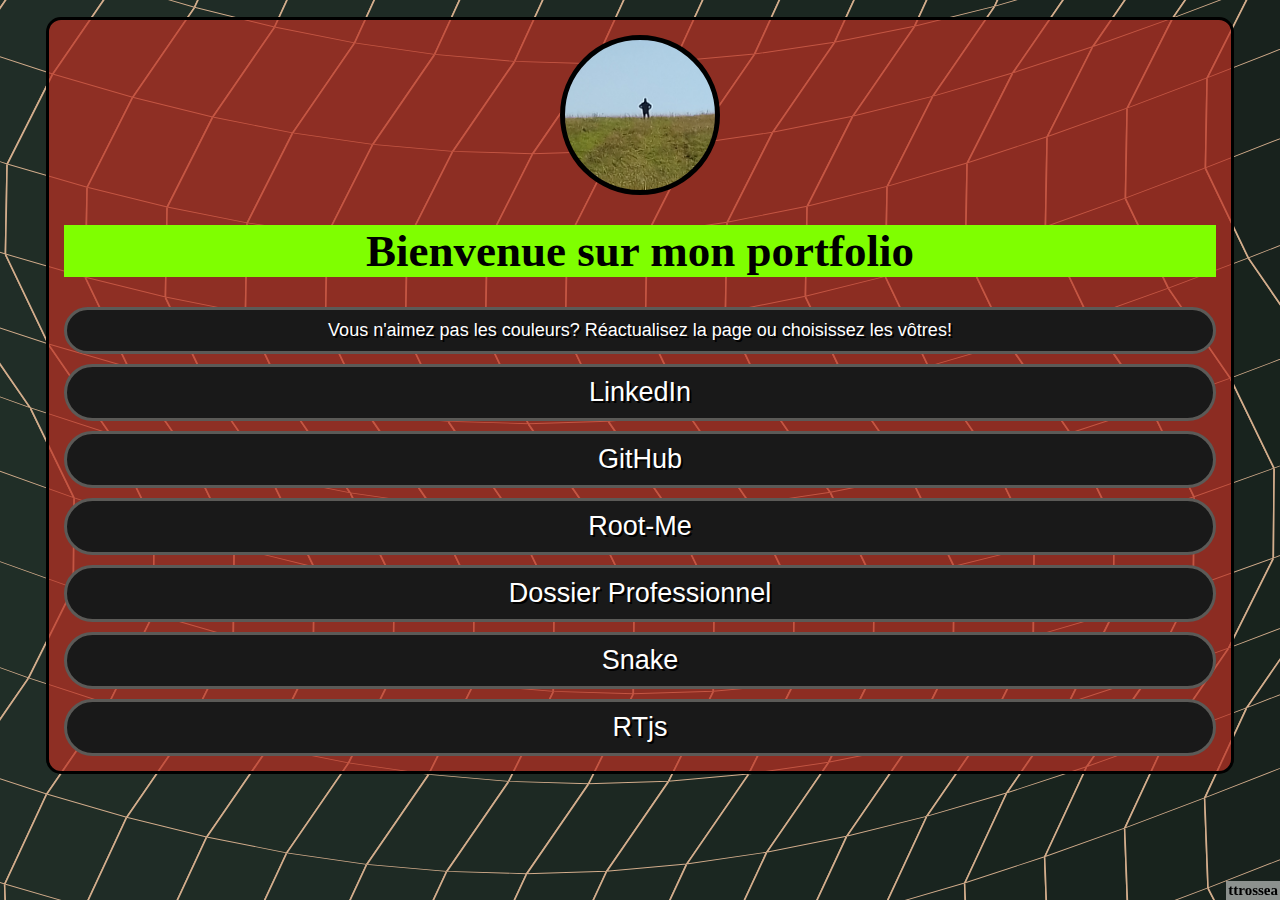
==== commit eea59c56: "Taille photo" ====
--- a/index.html
+++ b/index.html
@@ -19,7 +19,6 @@
 			<a target="_blank" href="https://github.com/theophilusse">GitHub</a>
 			<a target="_blank" href="https://www.root-me.org/latetatoto">Root-Me</a>
 			<a target="_blank" href="DOSSIER PROFESSIONNEL.pdf">Dossier Professionnel</a>
-			
 			<a href="/snake/snake.html">Snake</a>
 			<a href="/RTjs/RTjs.html">RTjs</a>
 		</div>
@@ -271,8 +270,8 @@
 				margin: auto;
 				border: solid 5px black;
 				background-image: url("photo1.jpg");
-				width: 200px;
-				height: 200px;
+				width: 150px;
+				height: 150px;
 				background-size: cover;
 			}
 
